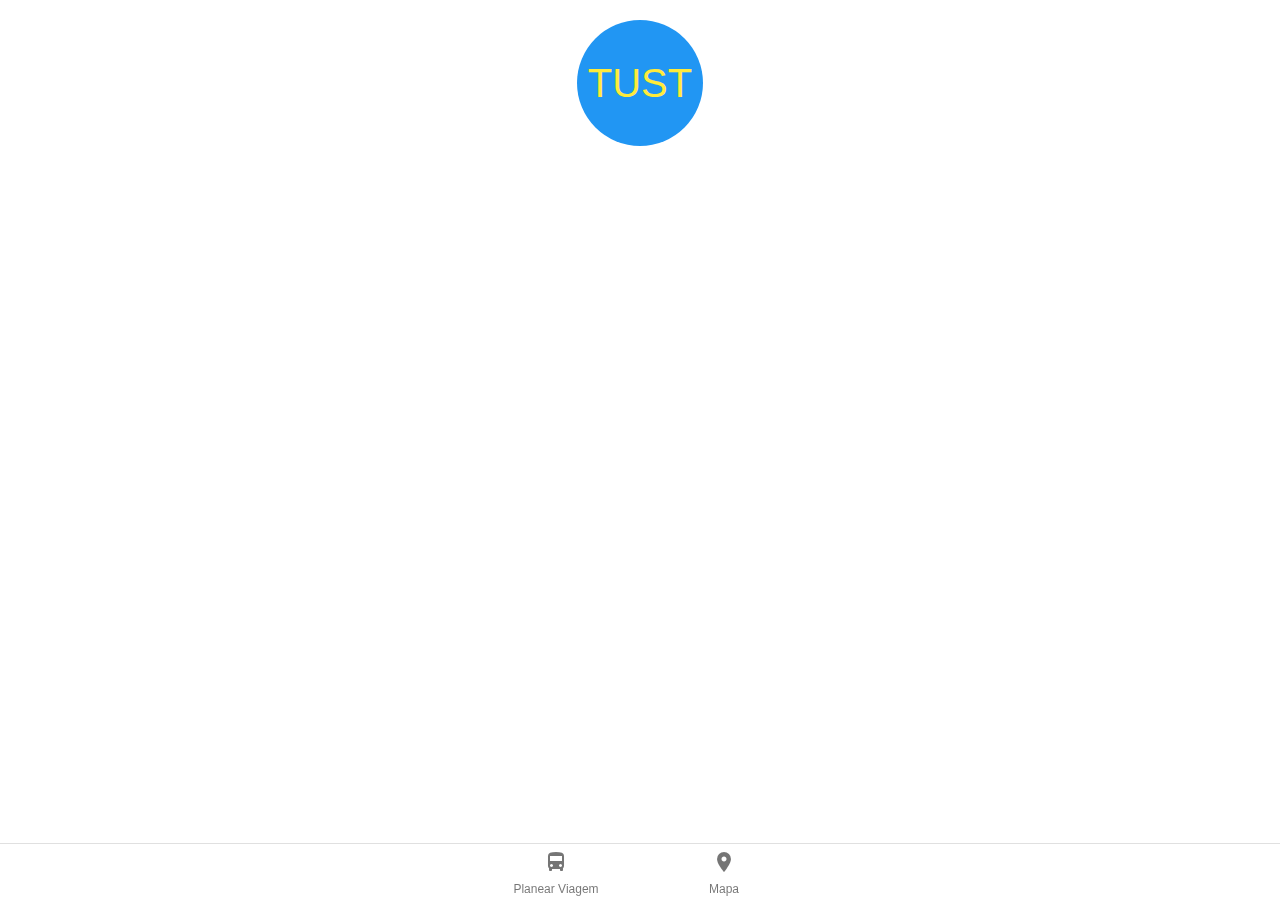
==== index.html @ ff189186 "Add TUST project" ====
<!DOCTYPE html><html><head><meta charset=utf-8><meta name=viewport content="width=device-width,initial-scale=1"><title>Tust</title><meta name=theme-color content=#FFFFFF><link rel=manifest href=/manifest.fd46b468a64d966b4297f9cca1b2b8b9.json><link href=/static/css/app.4f01c8a6c2788a3e923c370139bbe90f.css rel=stylesheet></head><body><div id=app></div><script type=text/javascript src=/static/js/manifest.2ae2e69a05c33dfc65f8.js></script><script type=text/javascript src=/static/js/vendor.b6f73dd30d2136a08a88.js></script><script type=text/javascript src=/static/js/app.92bb29c58a816b88391f.js></script></body></html>
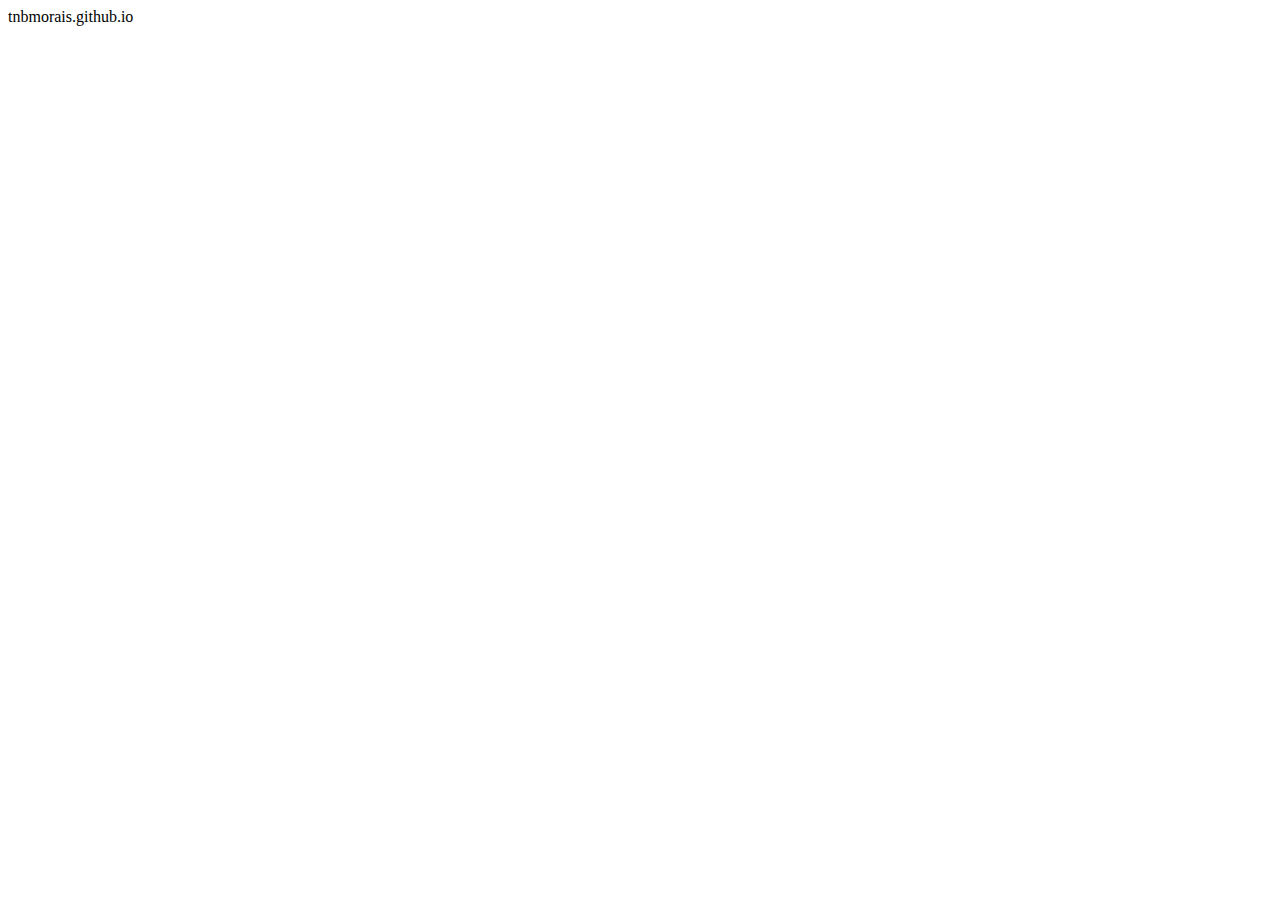
==== commit c1d86bb7: "Test blank HTML file" ====
--- a/index.html
+++ b/index.html
@@ -1 +1,12 @@
-<!DOCTYPE html><html><head><meta charset=utf-8><meta name=viewport content="width=device-width,initial-scale=1"><title>Tust</title><meta name=theme-color content=#FFFFFF><link rel=manifest href=/manifest.fd46b468a64d966b4297f9cca1b2b8b9.json><link href=/static/css/app.4f01c8a6c2788a3e923c370139bbe90f.css rel=stylesheet></head><body><div id=app></div><script type=text/javascript src=/static/js/manifest.2ae2e69a05c33dfc65f8.js></script><script type=text/javascript src=/static/js/vendor.b6f73dd30d2136a08a88.js></script><script type=text/javascript src=/static/js/app.92bb29c58a816b88391f.js></script></body></html>+<!DOCTYPE html>
+<html lang="en">
+<head>
+    <meta charset="UTF-8">
+    <meta name="viewport" content="width=device-width, initial-scale=1.0">
+    <meta http-equiv="X-UA-Compatible" content="ie=edge">
+    <title>Document</title>
+</head>
+<body>
+    tnbmorais.github.io
+</body>
+</html>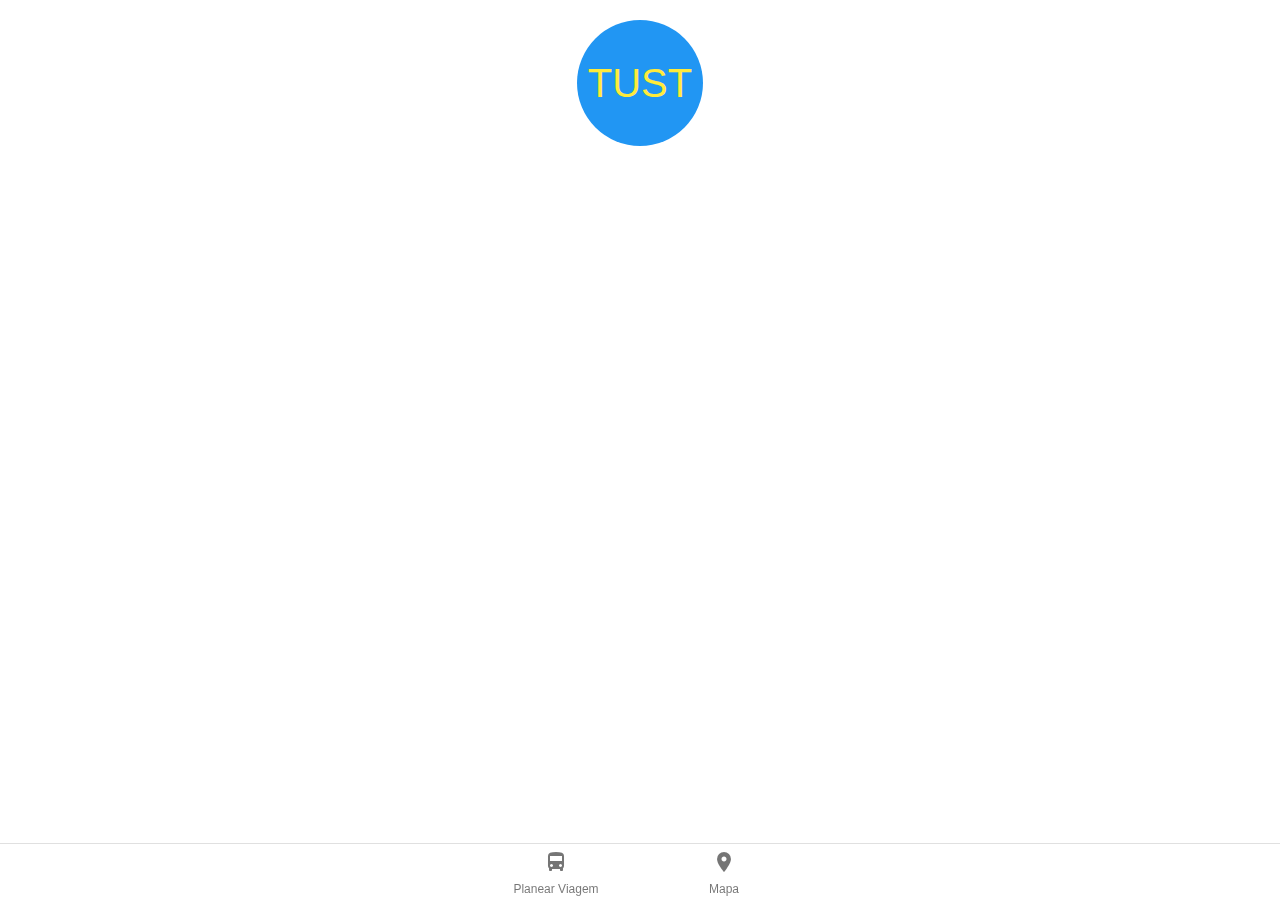
==== commit 86e9a793: "Revert change" ====
--- a/index.html
+++ b/index.html
@@ -1,12 +1 @@
-<!DOCTYPE html>
-<html lang="en">
-<head>
-    <meta charset="UTF-8">
-    <meta name="viewport" content="width=device-width, initial-scale=1.0">
-    <meta http-equiv="X-UA-Compatible" content="ie=edge">
-    <title>Document</title>
-</head>
-<body>
-    tnbmorais.github.io
-</body>
-</html>+<!DOCTYPE html><html><head><meta charset=utf-8><meta name=viewport content="width=device-width,initial-scale=1"><title>Tust</title><meta name=theme-color content=#FFFFFF><link rel=manifest href=/manifest.fd46b468a64d966b4297f9cca1b2b8b9.json><link href=/static/css/app.4f01c8a6c2788a3e923c370139bbe90f.css rel=stylesheet></head><body><div id=app></div><script type=text/javascript src=/static/js/manifest.2ae2e69a05c33dfc65f8.js></script><script type=text/javascript src=/static/js/vendor.b6f73dd30d2136a08a88.js></script><script type=text/javascript src=/static/js/app.92bb29c58a816b88391f.js></script></body></html>